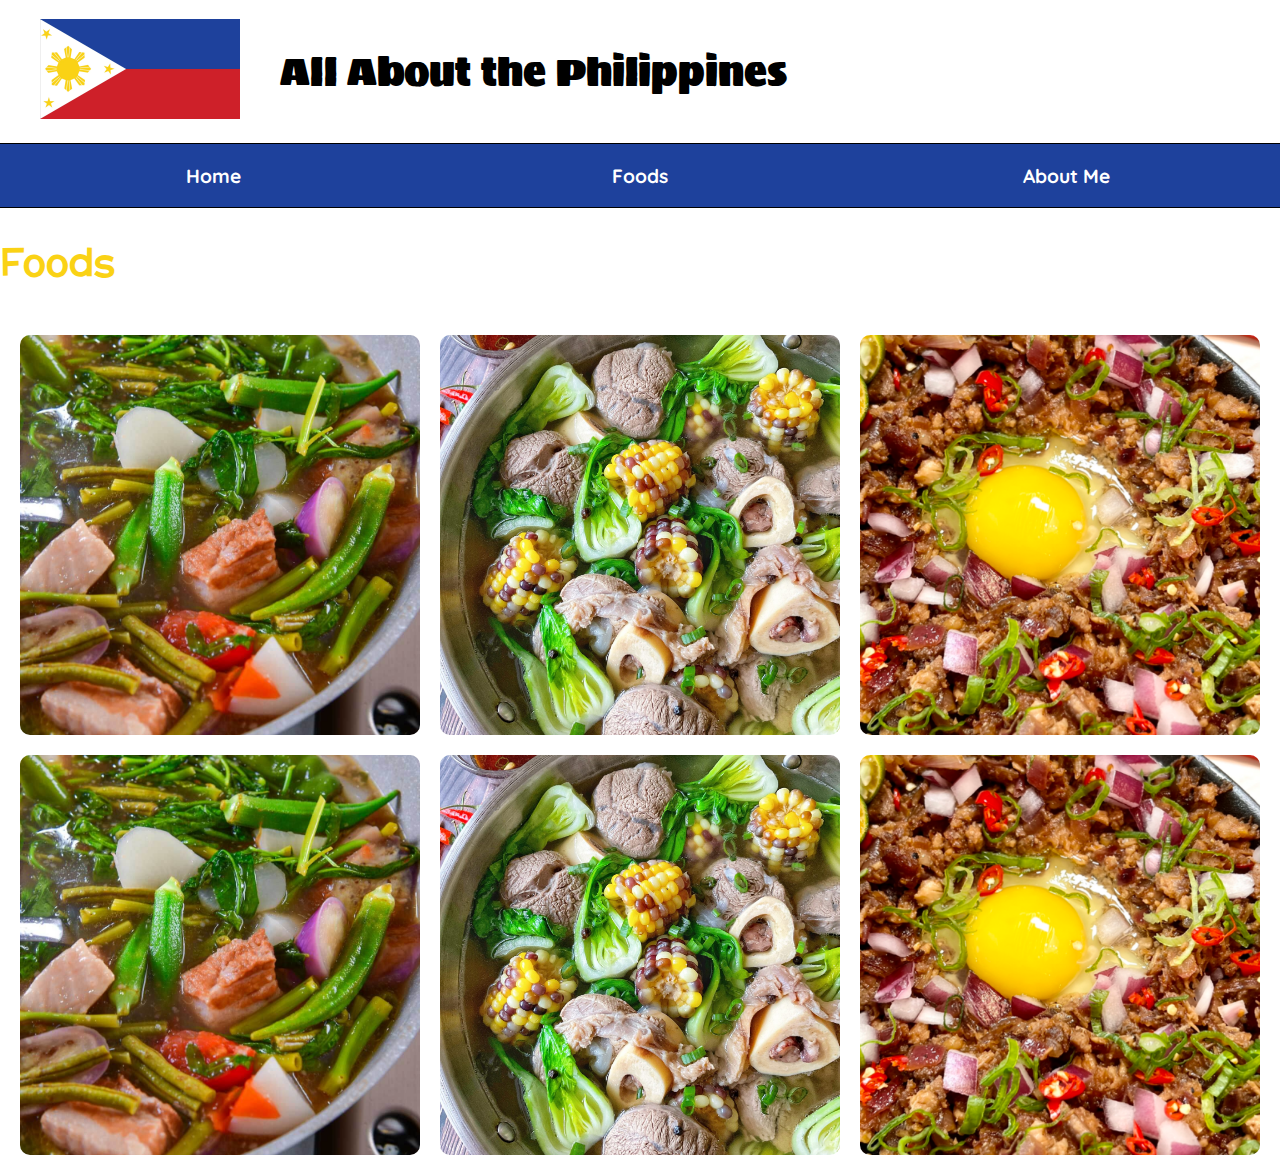
==== page2 (copy).html @ c5c9a553 "User checkpoint: Implement responsive grid layout for food images on page2.html and create new flexg" ====
<!doctype html>
<html>
<head>
  <title>All About the Philippines</title>
  <link rel= "stylesheet" href="css/main.css">
  <link rel= "stylesheet" href="css/hover.css">
</head>
<body>
  <header>
      <!-- top of each page -->
      <figure>
          <img src="images/phflag.png" width= "200">
      </figure>
      <h1>All About the Philippines</h1>
  </header>
  <nav>
  <!--Site wide navigation bar-->
    <p><a href= "index.html">Home</a></p>
    <p><a href= "page2.html">Foods</a></p>
    <p><a href= "page3.html">About Me</a></p>
        </nav>
  <h1>Foods</h1>
  <div class="grid-container">
    <div class="grid-item">
       <img src="images/sinigang.png" alt="Sinigang">
<div class="overlay">Sinigang</div>
 
    </div>
    <div class="grid-item">
      <img src="images/bulalo.png" alt="Bulalo">
      <div class="overlay">Bulalo</div>
    </div>
    <div class="grid-item">
      <img src="images/sisig.png" alt="Sisig">
      <div class="overlay">Sisig</div>
    </div>
    <div class="grid-item">
      <img src="images/sinigang.png" alt="Sinigang">
      <div class="overlay">Sinigang</div>
    </div>
    <div class="grid-item">
      <img src="images/bulalo.png" alt="Bulalo">
      <div class="overlay">Bulalo</div>
    </div>
    <div class="grid-item">
      <img src="images/sisig.png" alt="Sisig">
      <div class="overlay">Sisig</div>
    </div>
  </div>
</body>
</html>
---- css/main.css ----
@import url('https://fonts.googleapis.com/css2?family=McLaren&family=Quicksand:wght@300..700&display=swap');
@import url('https://fonts.googleapis.com/css2?family=McLaren&family=Noto+Serif:ital,wght@0,100..900;1,100..900&family=Quicksand:wght@300..700&family=Shadows+Into+Light&family=Sigmar&display=swap');
body {
        font-family: "Quicksand", sans-serif;
        margin: 0; /* remove all body margin */
        font-size: 120%;
}
header {
        display: flex;
        align-items: center;
        background: #ffffff;
 }
header h1 {
        font-family: "Sigmar", cursive;
        font-size: 200%;
        font-weight: lighter;
        color: black;
        
}
nav {
        background-color: #1e419c;
        border-top: solid black 1px;
        border-bottom: solid black 1px;
        display: flex; /* displays the children of this element as flexible boxes */
        align-items: center; /* align child flexible boxes in the vertical center */
}
nav p {
        text-align: center;
        flex-basis: 100px; /* gives each paragraph the same width */
        flex-grow: 1; /* allow each paragraph to grow evenly to fill up the parent nav element */
}
nav a {
        color: white;
        text-decoration: none;
        font-weight: bold; 
}
nav a:hover {
    color: #d60a0a;
}
footer {
        background-color: #d60a0a; /* background or background-color both work */
        position: fixed; /* fix to viewport */
        bottom: 0; /* start 0 pixels from the bottom of the viewport */
        left: 0; /* start 0 pixels from the left of the viewport */
        width: 100%; /* set the width to 100% of the viewort */
        height: 3em; /* set the footer elements height to 3 times larger than its current font size */
        border-top: solid black 1px; /* have to put unit, e.g. px or % if not zero */
}
h1, h2 {
        font-family: "McLaren", serif;
        color:#fad215;
}
.main {
        margin-left: 1em;
        margin-right: 1em;
        margin-bottom: 4em; /* larger margin to allow for the footer */
}
.center {
        text-align: center;
}
.wrap {
    float: right;
}
.caption {
    font-style: italic;
    font-size: small;
}

/*CSS added for styling navigation menu buttons*/
.navigation {
        padding: 10px;
        gap: 20px; 
        display: flex; /* Display the children of thid element as flexible boxes*/
}

nav button {
  flex-basis: 100px; /* give each paragraph the same basic width */
  flex-grow: 1; /* allow each paragraph to grow evenly to fill up the    parent nav element */
  text-align: center;
  height: 40px;
  border-radius: 10px;
}

button {
        background-color: cyan;
        font-weight: bold;
}

button:hover {
        background-color: #00ffff;
        box-shadow: 0 0 5px cyan,
                   0 0 25px cyan;
        transform: scale(1.05);
        transition: all 0.3s ease;
        cursor: pointer;
}
---- css/hover.css ----
.grid-container {
  display: grid;
  grid-template-columns: repeat(3, 1fr);
  gap: 20px;
  padding: 20px;
}

.grid-item {
  position: relative;
  overflow: hidden;
  border-radius: 10px;
  aspect-ratio: 1;
}

.grid-item img {
  width: 100%;
  height: 100%;
  object-fit: cover;
  transition: transform 0.3s ease;
}

.grid-item:hover img {
  transform: scale(1.2);
}

.overlay {
  position: absolute;
  bottom: 0;
  left: 0;
  right: 0;
  background-color: rgba(0, 0, 0, 0.7);
  color: white;
  padding: 10px;
  text-align: center;
  transform: translateY(100%);
  transition: transform 0.3s ease;
}

.grid-item:hover .overlay {
  transform: translateY(0);
}
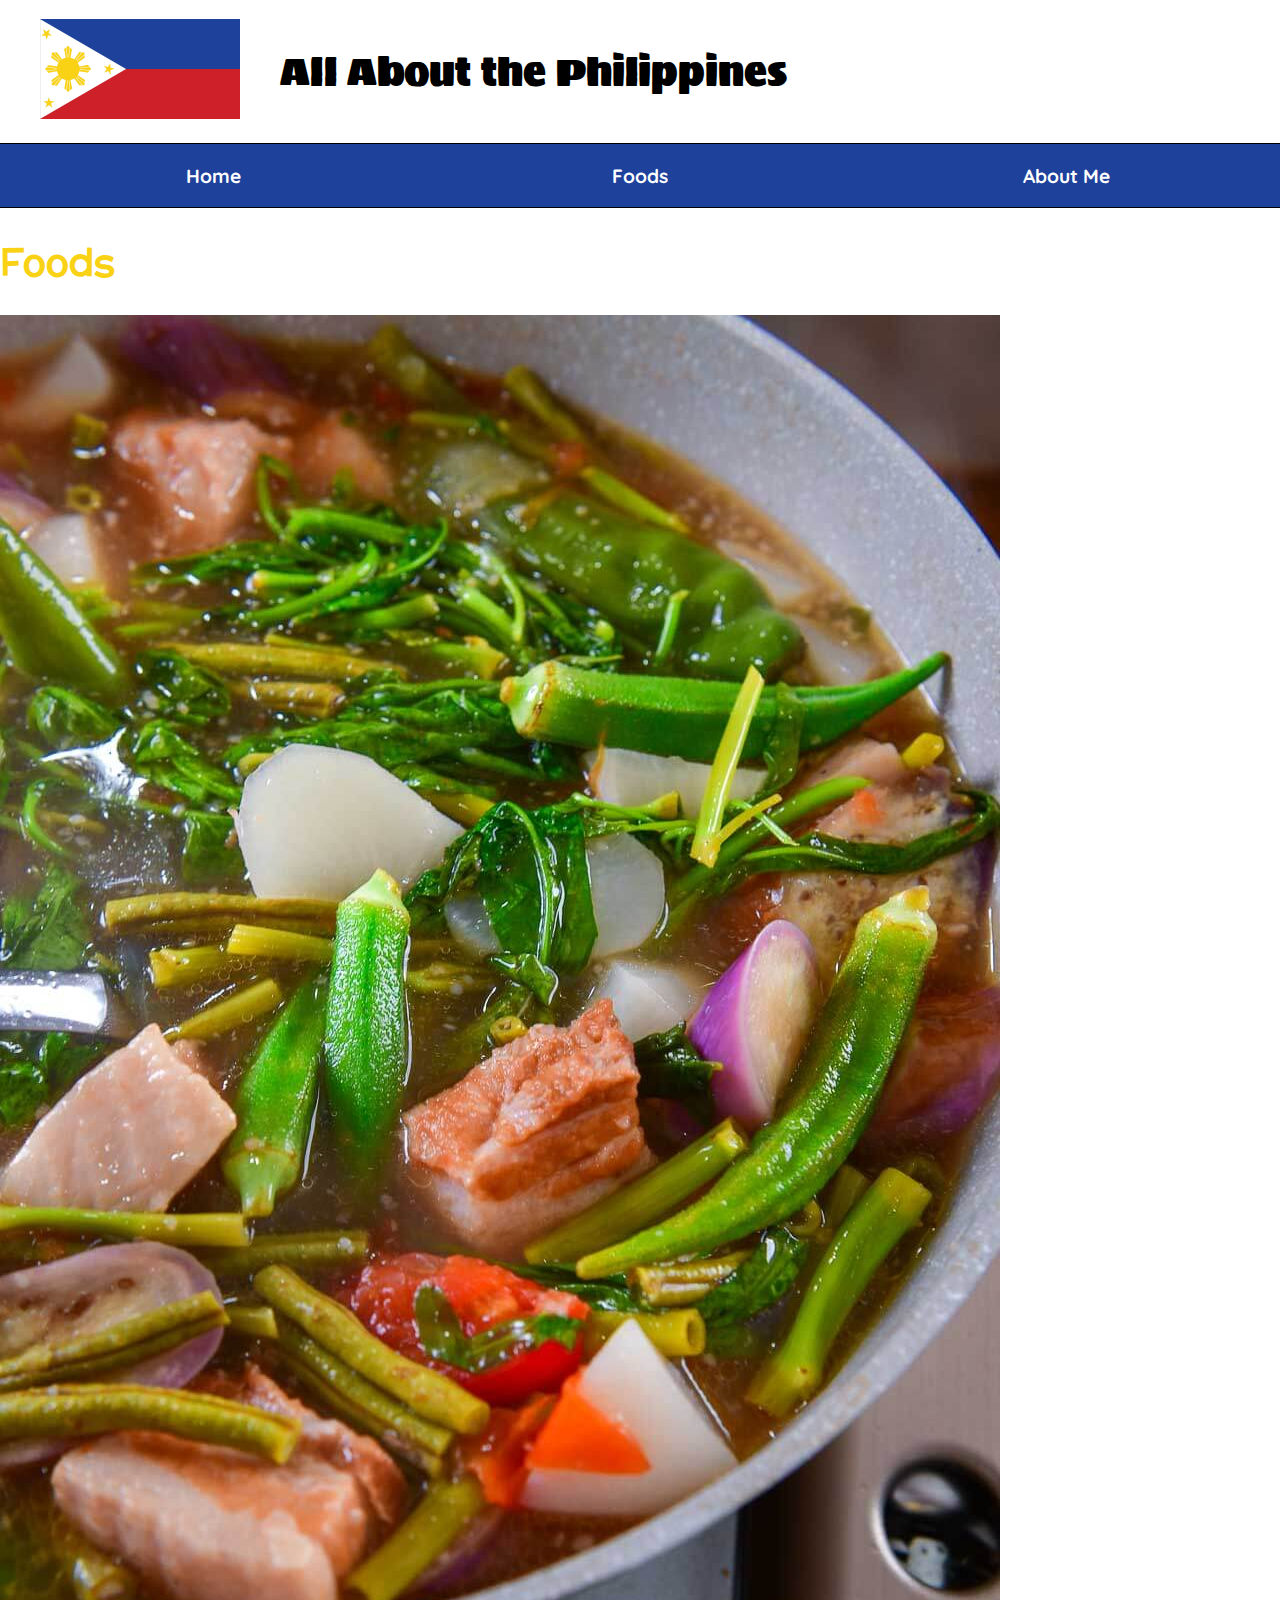
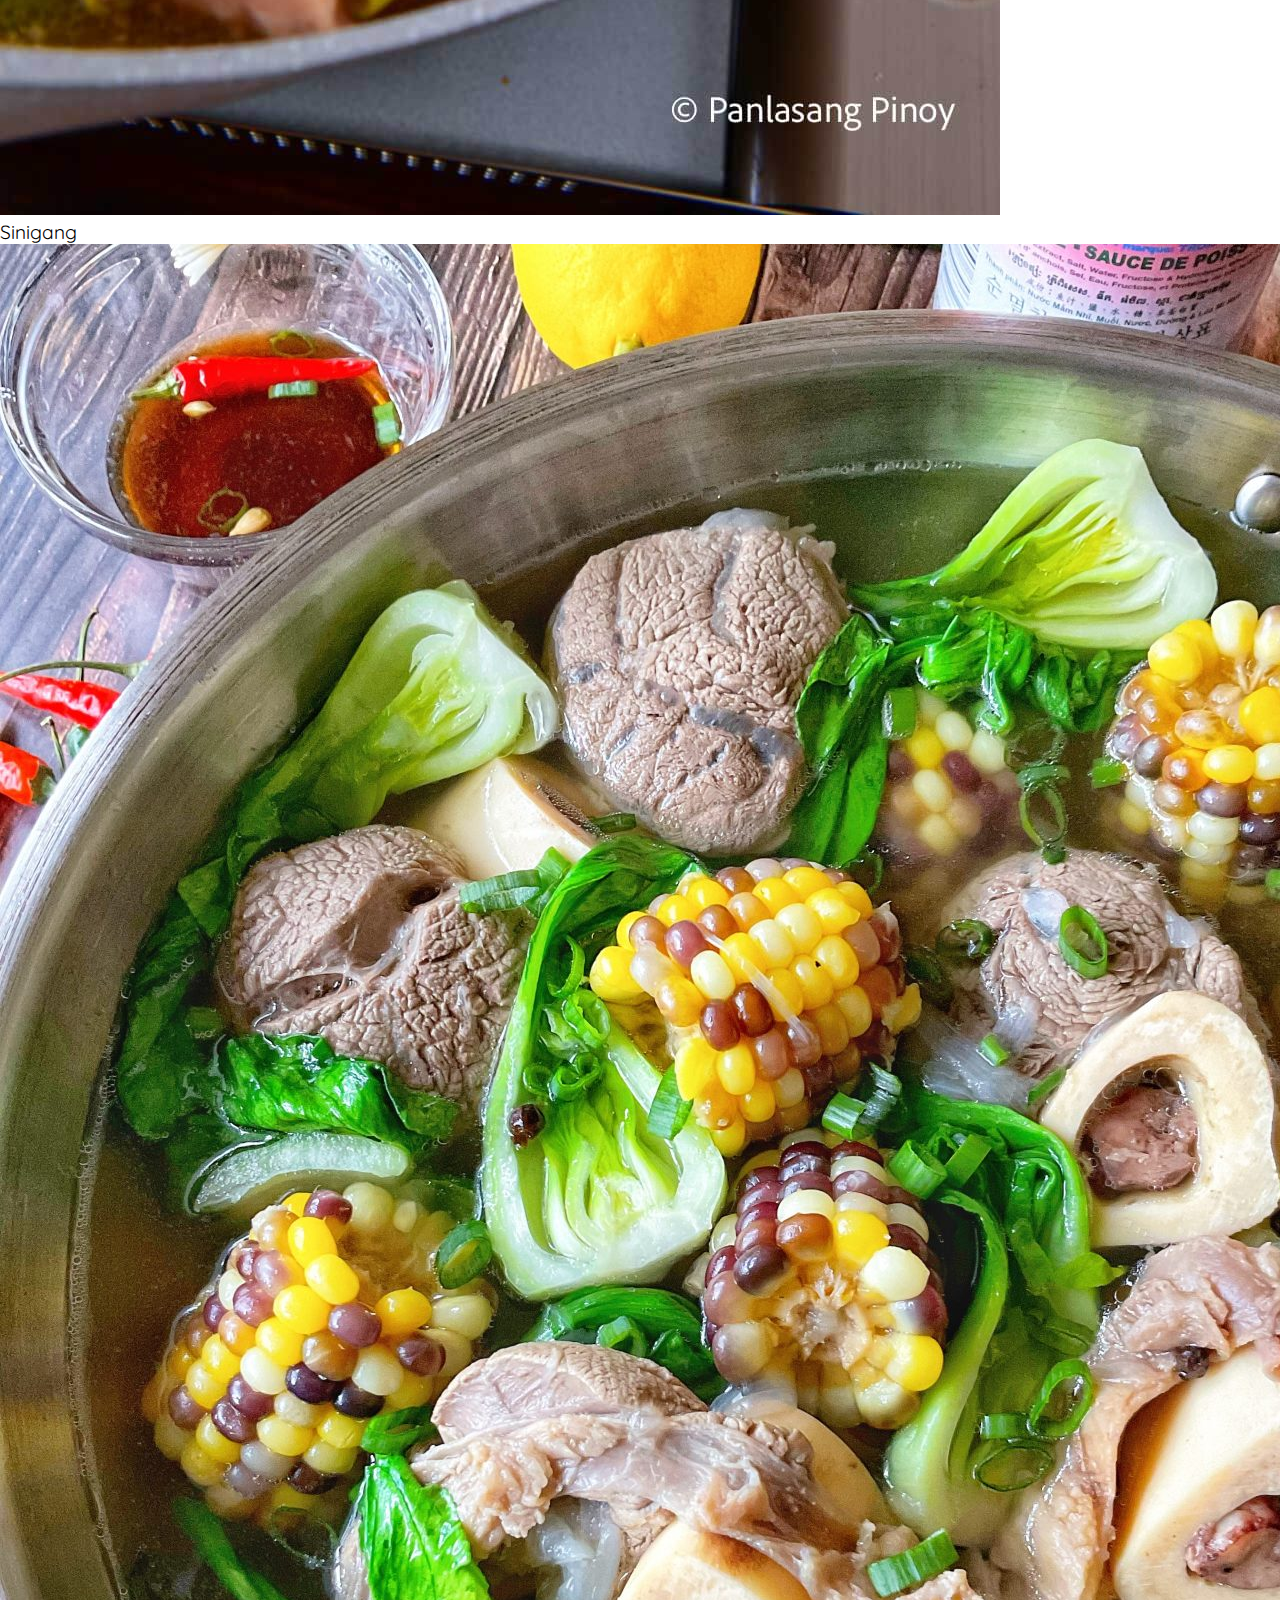
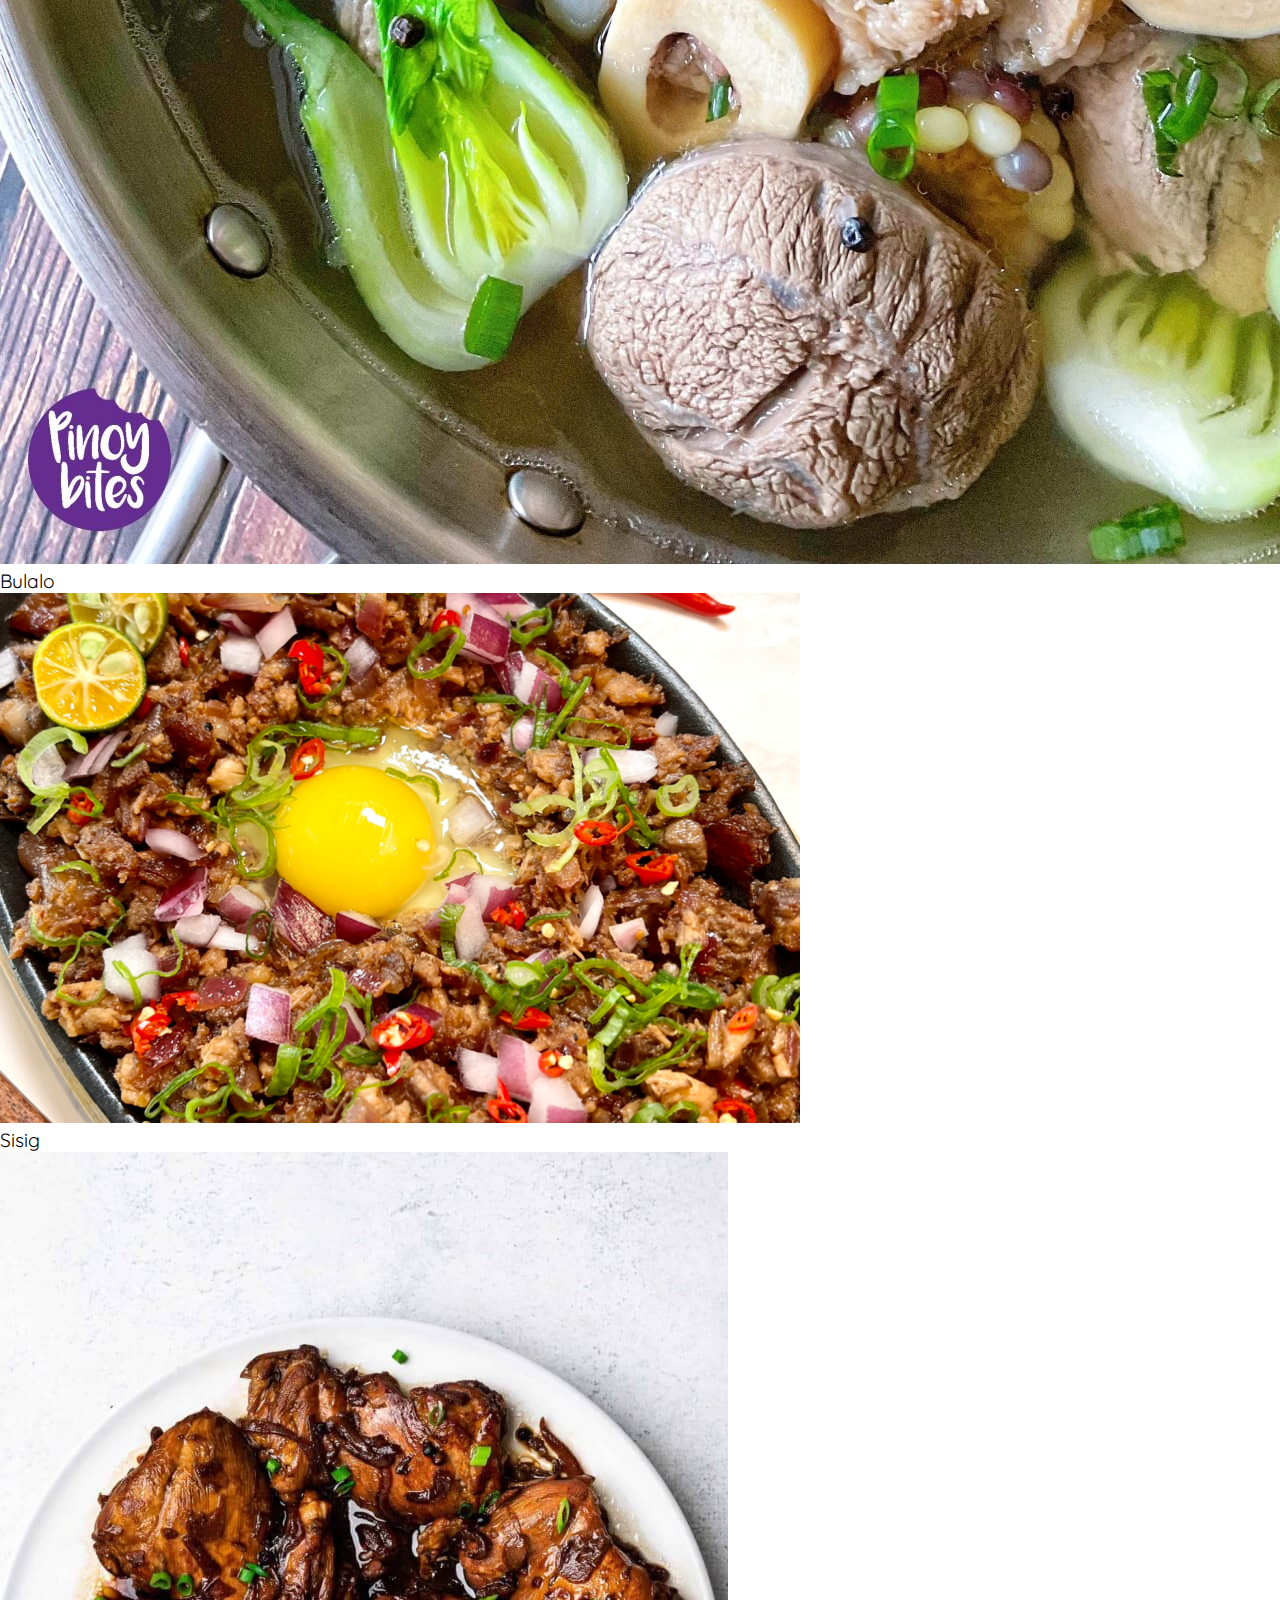
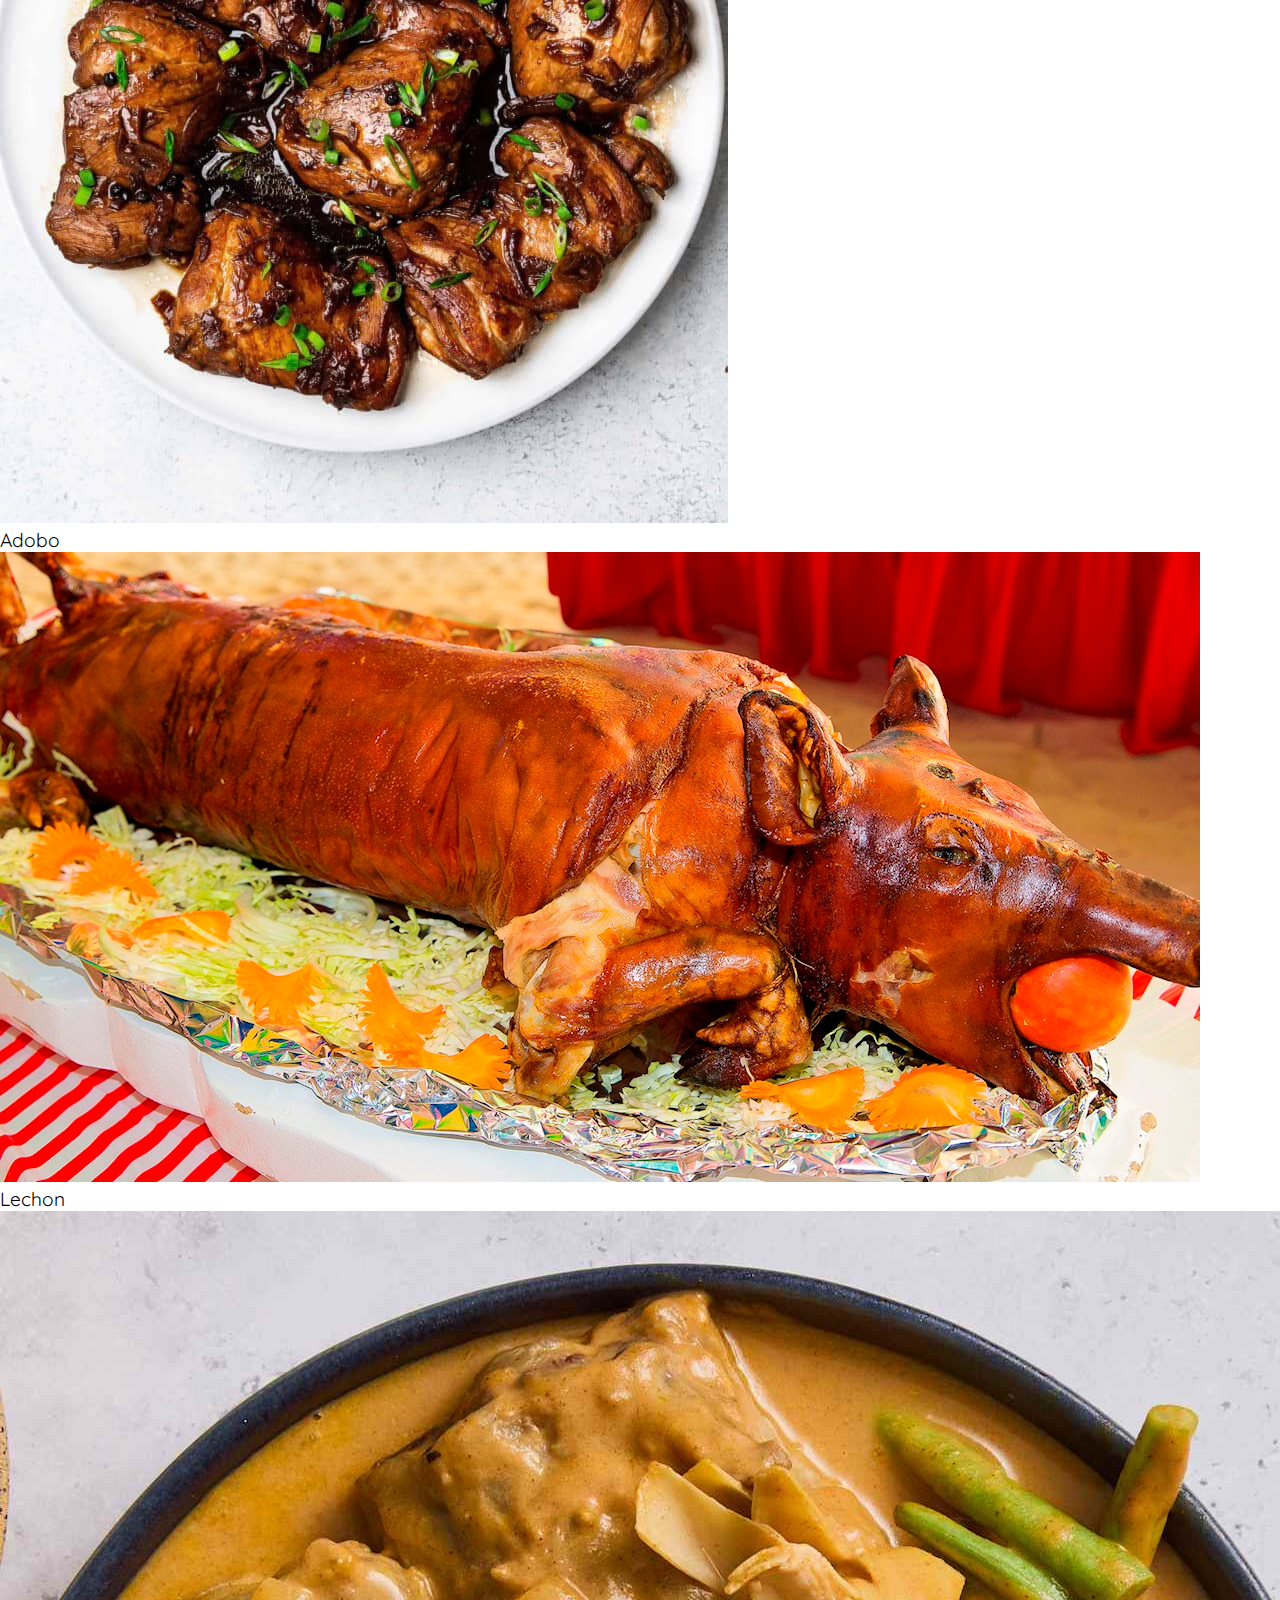
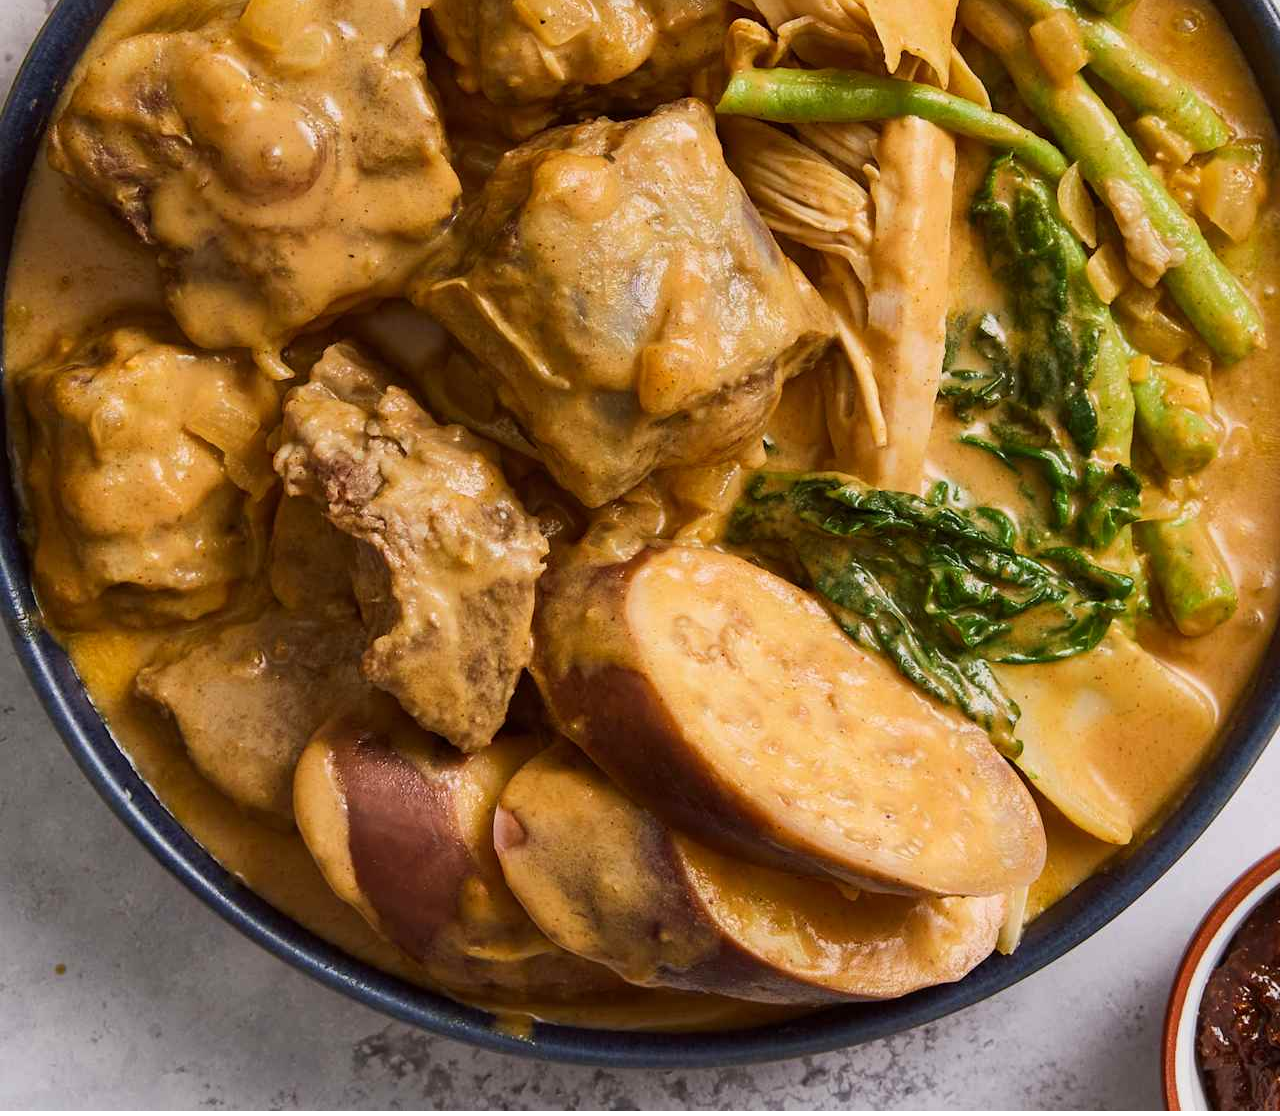
==== commit 1cb2c41b: "Checkpoint before assistant change: Fix: Adjust image display and styling on page 2 to address zoom " ====
--- a/page2 (copy).html
+++ b/page2 (copy).html
@@ -35,16 +35,16 @@
       <div class="overlay">Sisig</div>
     </div>
     <div class="grid-item">
-      <img src="images/sinigang.png" alt="Sinigang">
-      <div class="overlay">Sinigang</div>
+      <img src="images/adobo.png" alt="Adobo">
+      <div class="overlay">Adobo</div>
     </div>
     <div class="grid-item">
-      <img src="images/bulalo.png" alt="Bulalo">
-      <div class="overlay">Bulalo</div>
+        <img src="images/lechon.png" alt="Lechon">
+      <div class="overlay">Lechon</div>
     </div>
     <div class="grid-item">
-      <img src="images/sisig.png" alt="Sisig">
-      <div class="overlay">Sisig</div>
+      <img src="images/kare-kare.png" alt="Kare-Kare">
+      <div class="overlay"Kare-Kare</div>
     </div>
   </div>
 </body>
--- a/css/main.css
+++ b/css/main.css
@@ -5,6 +5,8 @@
         margin: 0; /* remove all body margin */
         font-size: 120%;
 }
+
+/* start styling the header and its content */
 header {
         display: flex;
         align-items: center;
@@ -17,6 +19,13 @@
         color: black;
         
 }
+/* icon is the image in the header */
+.icon {
+        width: 200px;
+        
+}
+/* end styling the header and its content */
+
 nav {
         background-color: #1e419c;
         border-top: solid black 1px;
@@ -93,4 +102,17 @@
         transform: scale(1.05);
         transition: all 0.3s ease;
         cursor: pointer;
-}+}
+
+/* media query for screens smaller than 600 pixels*/
+@media (max-width: 600px) {
+  header {
+    background-color: yellow;
+  }
+  header h1 {
+    font-size: 120%; /*change font size */
+  }
+  .icon {
+    width: 100px; /*change width*/
+  }
+
--- a/css/hover.css
+++ b/css/hover.css
@@ -1,42 +1,22 @@
+/* .grid-item img:hover {
+border-radius: 100%
+} /*
 
-.grid-container {
-  display: grid;
-  grid-template-columns: repeat(3, 1fr);
-  gap: 20px;
-  padding: 20px;
+/* add this css to your stylesheet */
+
+/*initial styling for the image */ 
+.grid-item {
+  overflow: hidden;
+  position: relative;
 }
 
-.grid-item {
-  position: relative;
-  overflow: hidden;
-  border-radius: 10px;
-  aspect-ratio: 1;
-}
-
+/* add transition for smooth zooming */ 
 .grid-item img {
-  width: 100%;
-  height: 100%;
-  object-fit: cover;
   transition: transform 0.3s ease;
 }
 
-.grid-item:hover img {
-  transform: scale(1.2);
-}
-
-.overlay {
-  position: absolute;
-  bottom: 0;
-  left: 0;
-  right: 0;
-  background-color: rgba(0, 0, 0, 0.7);
-  color: white;
-  padding: 10px;
-  text-align: center;
-  transform: translateY(100%);
-  transition: transform 0.3s ease;
-}
-
-.grid-item:hover .overlay {
-  transform: translateY(0);
-}
+/* apply the zoom effect on hover */
+.grid-item:hover {
+   transform: scale (2);
+   order: 0;
+} 